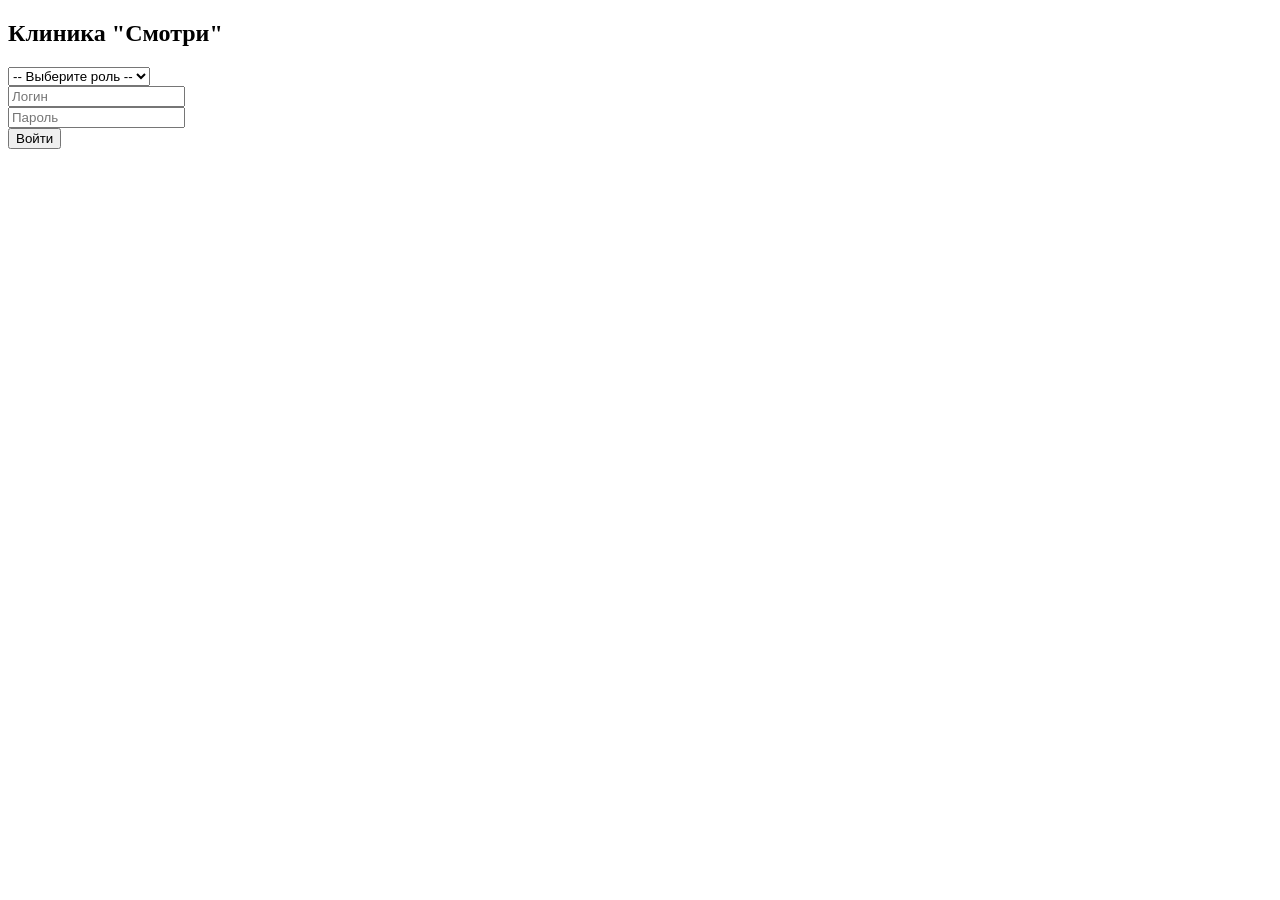
==== src/index.html @ 278958d6 "bug fix" ====
<!DOCTYPE html>
<html lang="ru">
<head>
  <meta charset="UTF-8">
  <meta name="viewport" content="width=device-width, initial-scale=1.0">
  <title>Вход в систему</title>
  <link rel="stylesheet" href="/css/auth.css">
</head>
<body>
  <div class="auth-container">
    <h2>Клиника "Смотри"</h2>
    <form id="login-form">
      <div class="form-group">
        <select id="role-select">
          <option value="">-- Выберите роль --</option>
          <option value="admin">Администратор</option>
          <option value="surgeon">Хирург</option>
          <option value="nurse">Оперсестра</option>
          <option value="engineer">Инженер</option>
        </select>
      </div>
      <div class="form-group">
        <input type="text" id="login-input" placeholder="Логин" required>
      </div>
      <div class="form-group">
        <input type="password" id="password-input" placeholder="Пароль" required>
      </div>
      <button type="submit">Войти</button>
      <p id="error-msg" class="error-message"></p>
    </form>
  </div>
  <script src="/js/storage.js"></script>
  <script src="/js/auth.js"></script>
</body>
</html>
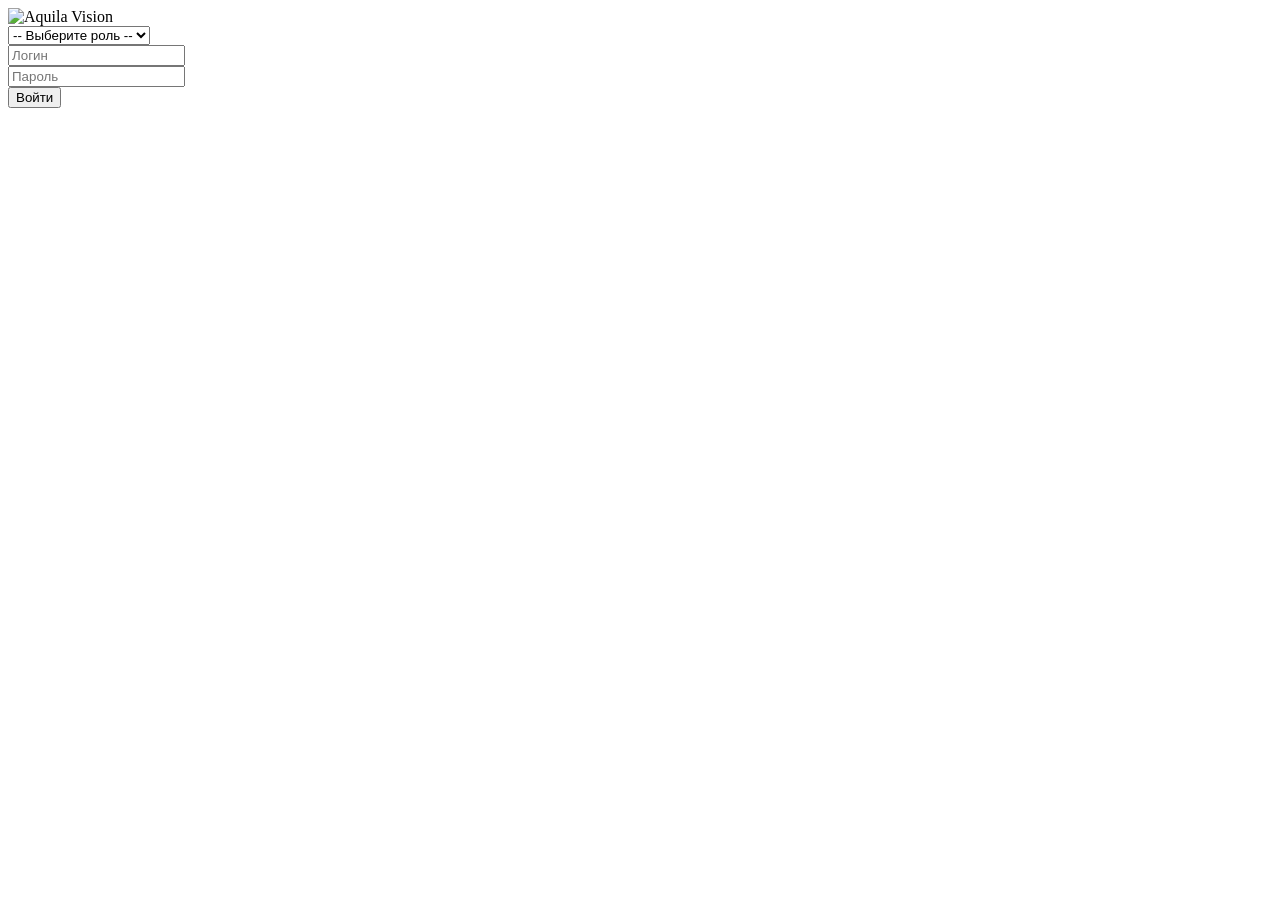
==== commit 00d9f0af: "add logo" ====
--- a/src/index.html
+++ b/src/index.html
@@ -8,7 +8,9 @@
 </head>
 <body>
   <div class="auth-container">
-    <h2>Клиника "Смотри"</h2>
+    <div class="logo">
+      <img src="/images/logo.png" alt="Aquila Vision">
+    </div>
     <form id="login-form">
       <div class="form-group">
         <select id="role-select">
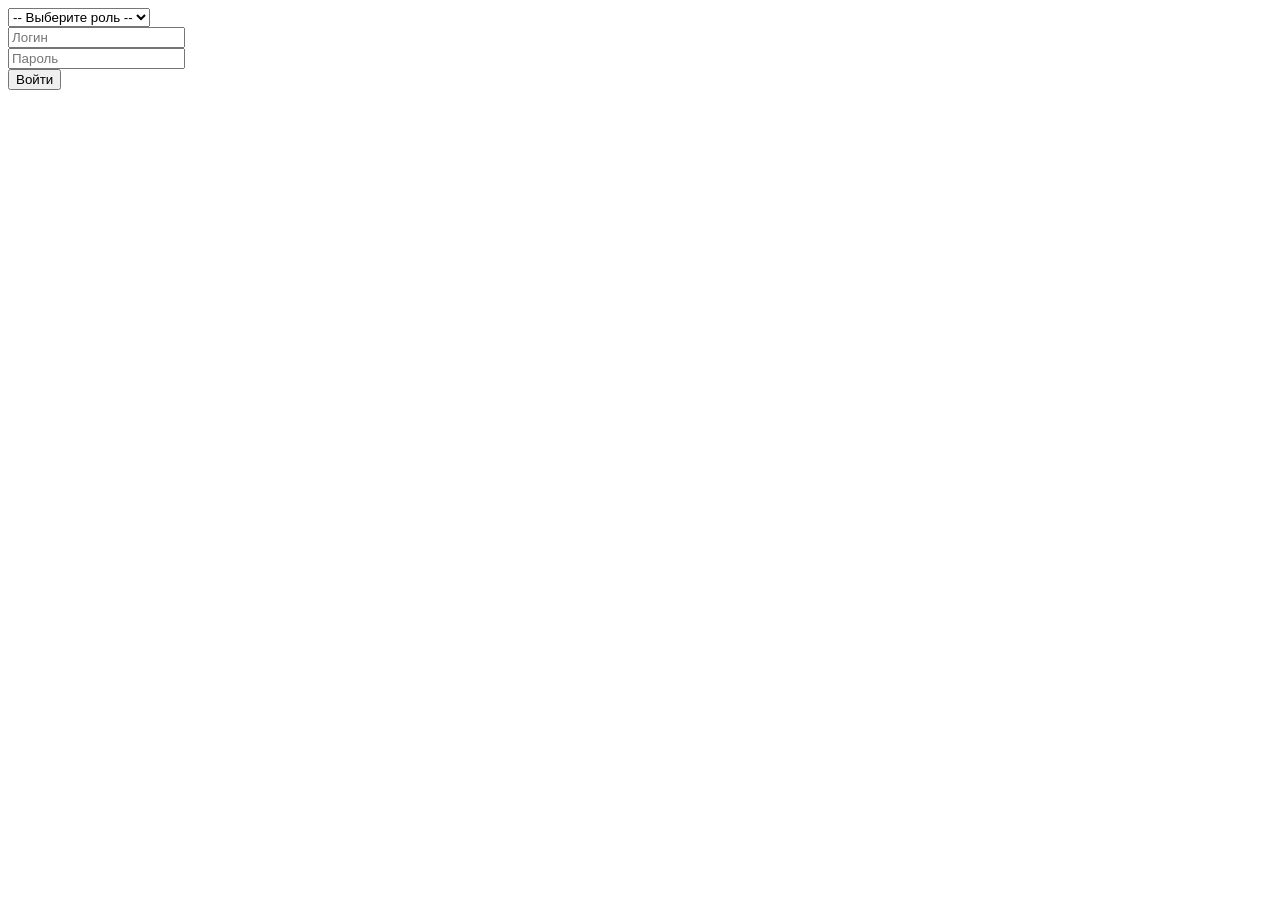
==== commit 03d76a7d: "make logo bckg" ====
--- a/src/index.html
+++ b/src/index.html
@@ -7,29 +7,29 @@
   <link rel="stylesheet" href="/css/auth.css">
 </head>
 <body>
-  <div class="auth-container">
-    <div class="logo">
-      <img src="/images/logo.png" alt="Aquila Vision">
+  <div class="auth-container" style="background-image: url('/images/logo.png');">
+    <!-- Логотип как фон, содержимое будет поверх него -->
+    <div class="auth-content">
+      <form id="login-form">
+        <div class="form-group">
+          <select id="role-select">
+            <option value="">-- Выберите роль --</option>
+            <option value="admin">Администратор</option>
+            <option value="surgeon">Хирург</option>
+            <option value="nurse">Оперсестра</option>
+            <option value="engineer">Инженер</option>
+          </select>
+        </div>
+        <div class="form-group">
+          <input type="text" id="login-input" placeholder="Логин" required>
+        </div>
+        <div class="form-group">
+          <input type="password" id="password-input" placeholder="Пароль" required>
+        </div>
+        <button type="submit">Войти</button>
+        <p id="error-msg" class="error-message"></p>
+      </form>
     </div>
-    <form id="login-form">
-      <div class="form-group">
-        <select id="role-select">
-          <option value="">-- Выберите роль --</option>
-          <option value="admin">Администратор</option>
-          <option value="surgeon">Хирург</option>
-          <option value="nurse">Оперсестра</option>
-          <option value="engineer">Инженер</option>
-        </select>
-      </div>
-      <div class="form-group">
-        <input type="text" id="login-input" placeholder="Логин" required>
-      </div>
-      <div class="form-group">
-        <input type="password" id="password-input" placeholder="Пароль" required>
-      </div>
-      <button type="submit">Войти</button>
-      <p id="error-msg" class="error-message"></p>
-    </form>
   </div>
   <script src="/js/storage.js"></script>
   <script src="/js/auth.js"></script>
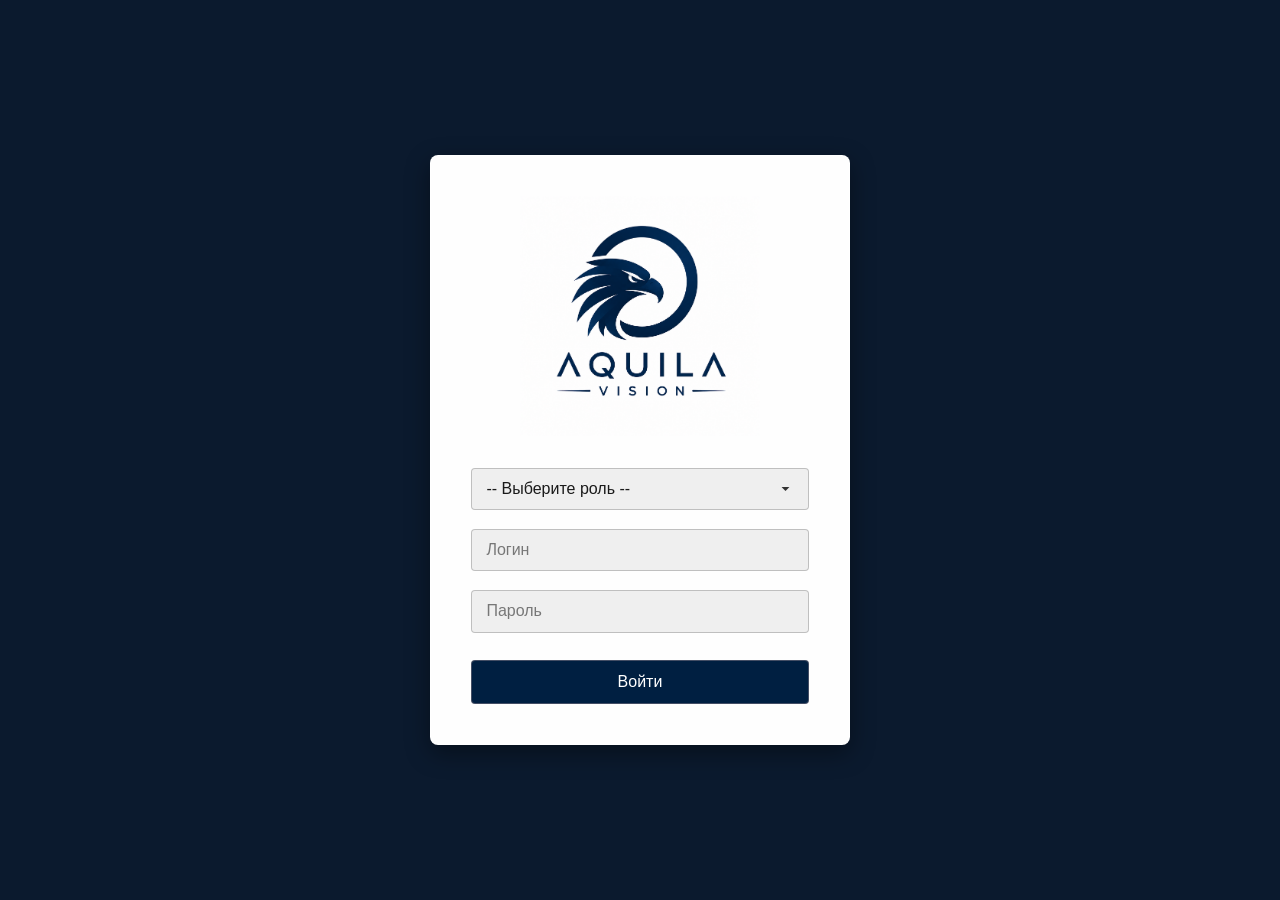
==== commit 8e3bdbf2: "enhance styles" ====
--- a/src/index.html
+++ b/src/index.html
@@ -4,11 +4,15 @@
   <meta charset="UTF-8">
   <meta name="viewport" content="width=device-width, initial-scale=1.0">
   <title>Вход в систему</title>
-  <link rel="stylesheet" href="/css/auth.css">
+  <link rel="stylesheet" href="/src/css/auth.css">
 </head>
 <body>
-  <div class="auth-container" style="background-image: url('/images/logo.png');">
-    <!-- Логотип как фон, содержимое будет поверх него -->
+  <div class="auth-container">
+    <!-- Квадратное лого над полями -->
+    <div class="logo">
+      <img src="/src/images/logo.png" alt="Логотип">
+    </div>
+    <!-- Форма -->
     <div class="auth-content">
       <form id="login-form">
         <div class="form-group">
@@ -26,12 +30,12 @@
         <div class="form-group">
           <input type="password" id="password-input" placeholder="Пароль" required>
         </div>
-        <button type="submit">Войти</button>
+        <button id="login-btn" type="submit">Войти</button>
         <p id="error-msg" class="error-message"></p>
       </form>
     </div>
   </div>
-  <script src="/js/storage.js"></script>
-  <script src="/js/auth.js"></script>
+  <script src="/src/js/storage.js"></script>
+  <script src="/src/js/auth.js"></script>
 </body>
 </html>
--- a/src/css/auth.css
+++ b/src/css/auth.css
@@ -0,0 +1,155 @@
+/* auth.css */
+* {
+  margin: 0;
+  padding: 0;
+  box-sizing: border-box;
+}
+
+body {
+  font-family: 'Segoe UI', 'Roboto', 'Noto Sans', system-ui, sans-serif;
+  background: #0b1a2e;                /* тёмный фон, будет виден сквозь полупрозрачное окно */
+  display: flex;
+  justify-content: center;
+  align-items: center;
+  height: 100vh;
+  color: #e0e5ec;
+}
+
+.auth-container {
+  width: 100%;
+  max-width: 420px;
+  border-radius: 8px;
+  box-shadow: 0 8px 24px rgba(0, 0, 0, 0.4);
+  /* фон окна: #fefefe с прозрачностью, эффект матового стекла */
+  background: #fefefe;
+  backdrop-filter: blur(12px);         /* размытие фона за окном */
+  border: 1px solid rgba(255, 255, 255, 0.25);
+  padding: 2.5rem 2.5rem 2rem;        /* отступы без изменений */
+}
+
+/* === ЛОГОТИП === */
+.logo {
+  display: flex;
+  justify-content: center;
+  margin-bottom: 2rem;               /* отступ до формы сохранён */
+}
+
+.logo img {
+  width: 240px;                      /* увеличенный квадрат */
+  height: auto;
+  aspect-ratio: 1 / 1;
+  object-fit: contain;
+  display: block;
+  }
+
+/* === ФОРМА === */
+.auth-content {
+  background: none;
+}
+
+.form-group {
+  margin-bottom: 1.2rem;
+}
+
+/* Поля ввода и селект — теперь контрастные на белом фоне */
+.form-group select,
+.form-group input {
+  width: 100%;
+  padding: 0.7rem 0.9rem;
+  border: 1px solid rgba(0, 0, 0, 0.2);
+  border-radius: 4px;
+  font-size: 1rem;
+  background: rgba(0, 0, 0, 0.06);    /* едва заметный серый фон */
+  color: #1a1a1a;                     /* тёмный текст */
+  transition: border 0.2s, box-shadow 0.2s;
+}
+
+.form-group input::placeholder {
+  color: rgba(0, 0, 0, 0.5);
+}
+
+.form-group select:focus,
+.form-group input:focus {
+  outline: none;
+  border-color: rgba(0, 0, 0, 0.4);
+  box-shadow: 0 0 0 2px rgba(0, 0, 0, 0.1);
+}
+
+/* Кастомная стрелка — теперь тёмная */
+.form-group select {
+  appearance: none;
+  -webkit-appearance: none;
+  -moz-appearance: none;
+  padding-right: 2.5rem;
+  background-image: url("data:image/svg+xml;charset=UTF-8,%3csvg xmlns='http://www.w3.org/2000/svg' viewBox='0 0 24 24' fill='%23333333'%3e%3cpath d='M7 10l5 5 5-5z'/%3e%3c/svg%3e");
+  background-repeat: no-repeat;
+  background-position: right 0.8rem center;
+  background-size: 1.2rem;
+  cursor: pointer;
+}
+
+.form-group select::-ms-expand {
+  display: none;
+}
+
+.form-group select option {
+  background: #f4f4f4;
+  color: #1a1a1a;
+}
+
+#login-btn {
+  width: 100%;
+  padding: 0.75rem;
+  background:  #001f41;
+  border: 1px solid rgba(226, 187, 187, 0.3);
+  border-radius: 4px;
+  color: white;
+  font-size: 1rem;
+  font-weight: 500;
+  cursor: pointer;
+  margin-top: 0.5rem;
+}
+
+/* Кнопка "Войти" */
+button[type="submit"] {
+  width: 100%;
+  padding: 0.75rem;
+  background: transparent;
+  border: 1px solid rgba(0, 0, 0, 0.3);
+  border-radius: 4px;
+  color: #1a1a1a;
+  font-size: 1rem;
+  font-weight: 500;
+  cursor: pointer;
+  transition: background 0.2s, border-color 0.2s, color 0.2s;
+  margin-top: 0.5rem;
+}
+
+button[type="submit"]:hover {
+  background: rgba(0, 0, 0, 0.05);
+  border-color: rgba(0, 0, 0, 0.5);
+  color: #0b1a2e;
+}
+
+.error-message {
+  color: #c9302c;
+  text-align: center;
+  margin-top: 0.5rem;
+  font-size: 0.85rem;
+}
+
+/* Адаптивность */
+@media (max-width: 480px) {
+  .auth-container {
+    padding: 2rem 1.5rem 1.5rem;
+    margin: 0 1rem;
+  }
+
+  .logo img {
+    width: 90px;                     /* немного меньше на телефонах */
+  }
+
+  .logo {
+    margin-bottom: 1.5rem;
+  }
+}
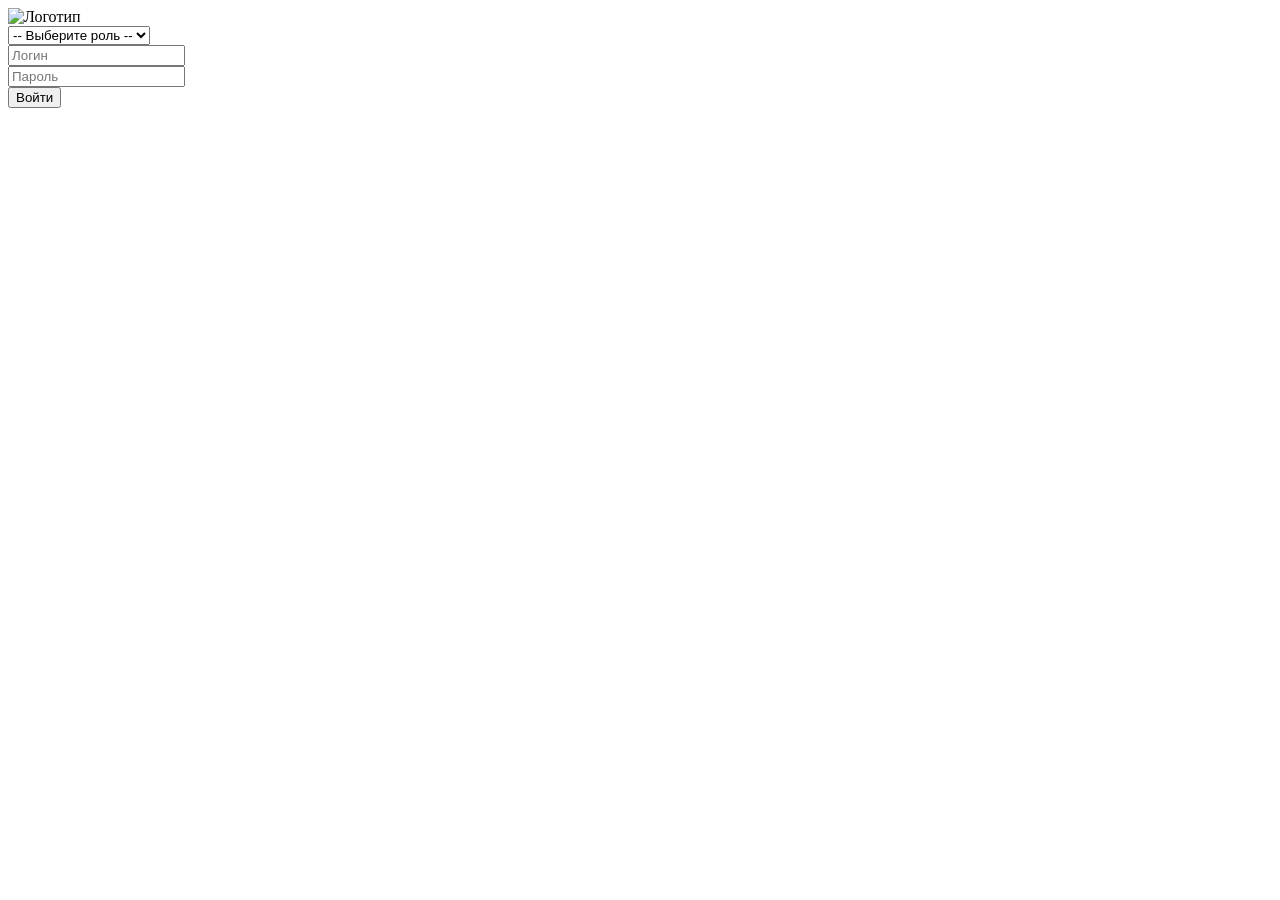
==== commit 2bfeec50: "bug fix" ====
--- a/src/index.html
+++ b/src/index.html
@@ -4,13 +4,13 @@
   <meta charset="UTF-8">
   <meta name="viewport" content="width=device-width, initial-scale=1.0">
   <title>Вход в систему</title>
-  <link rel="stylesheet" href="/src/css/auth.css">
+  <link rel="stylesheet" href="/css/auth.css">
 </head>
 <body>
   <div class="auth-container">
     <!-- Квадратное лого над полями -->
     <div class="logo">
-      <img src="/src/images/logo.png" alt="Логотип">
+      <img src="/images/logo.png" alt="Логотип">
     </div>
     <!-- Форма -->
     <div class="auth-content">
@@ -35,7 +35,7 @@
       </form>
     </div>
   </div>
-  <script src="/src/js/storage.js"></script>
-  <script src="/src/js/auth.js"></script>
+  <script src="/js/storage.js"></script>
+  <script src="/js/auth.js"></script>
 </body>
 </html>
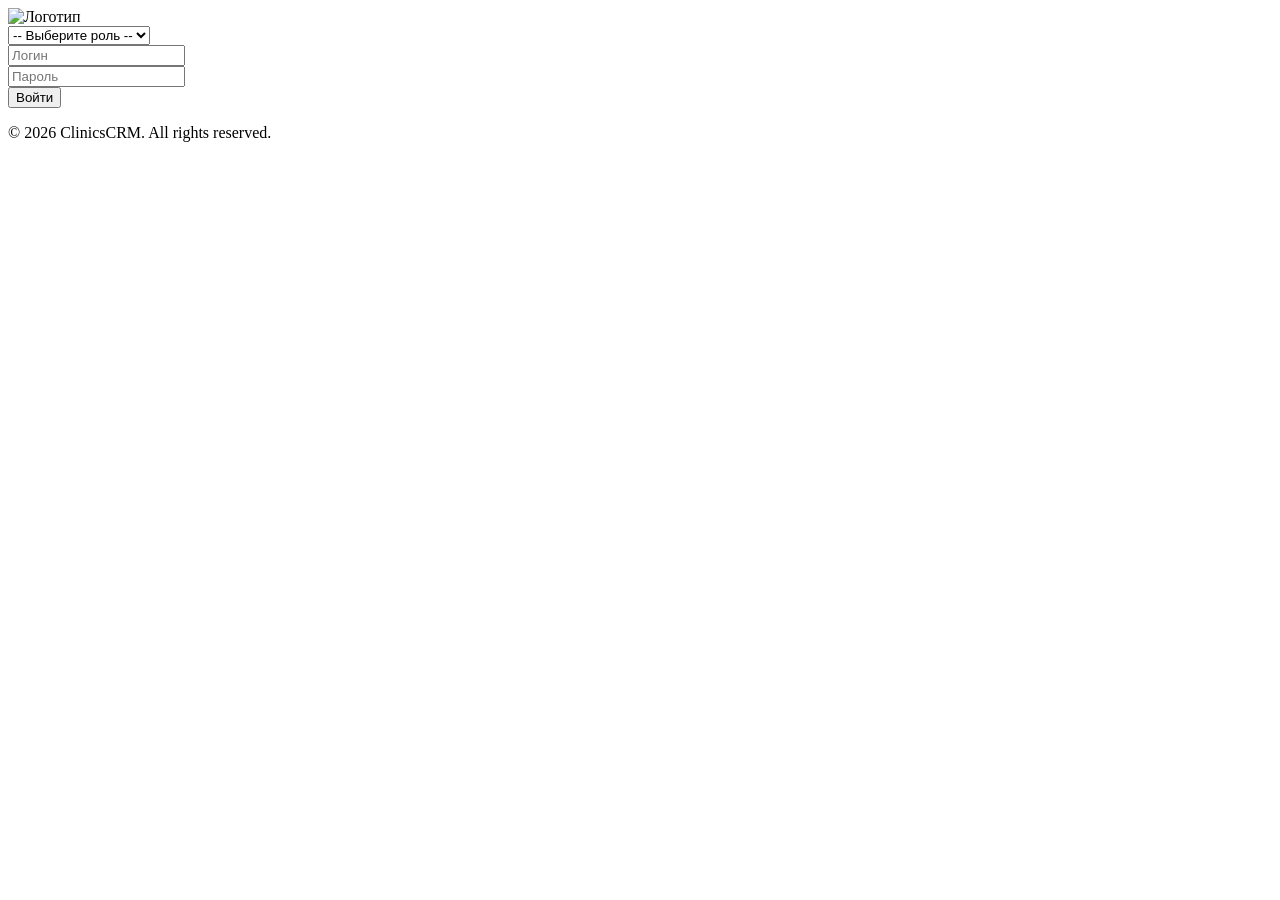
==== commit a101a2bd: "add menu bar & confirm btn" ====
--- a/src/index.html
+++ b/src/index.html
@@ -35,7 +35,10 @@
       </form>
     </div>
   </div>
+  <footer class="site-footer">
+    © 2026 ClinicsCRM. All rights reserved.
+  </footer>
   <script src="/js/storage.js"></script>
   <script src="/js/auth.js"></script>
 </body>
-</html>+</html>
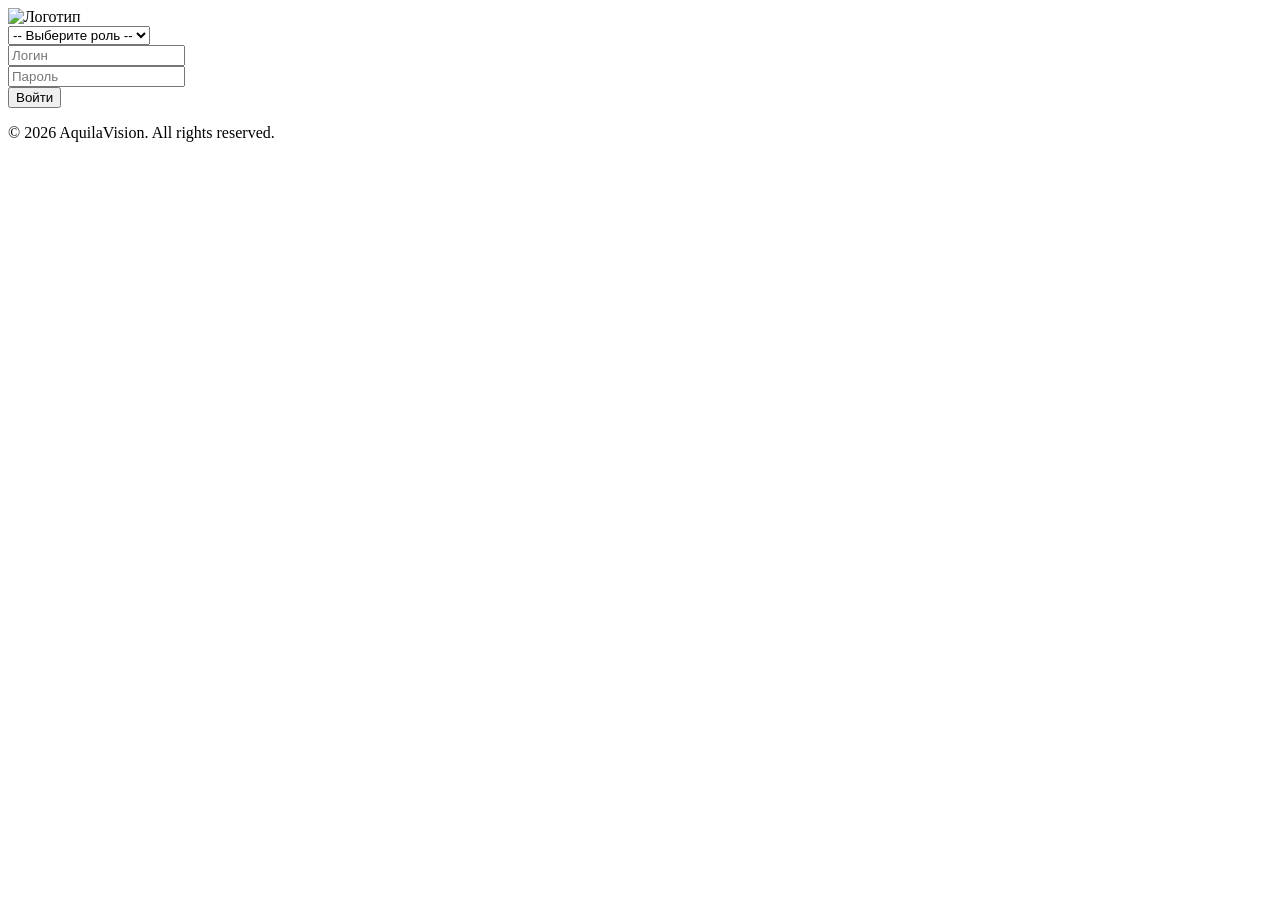
==== commit 9032c631: "bug fix" ====
--- a/src/index.html
+++ b/src/index.html
@@ -36,7 +36,7 @@
     </div>
   </div>
   <footer class="site-footer">
-    © 2026 ClinicsCRM. All rights reserved.
+    © 2026 AquilaVision. All rights reserved.
   </footer>
   <script src="/js/storage.js"></script>
   <script src="/js/auth.js"></script>
